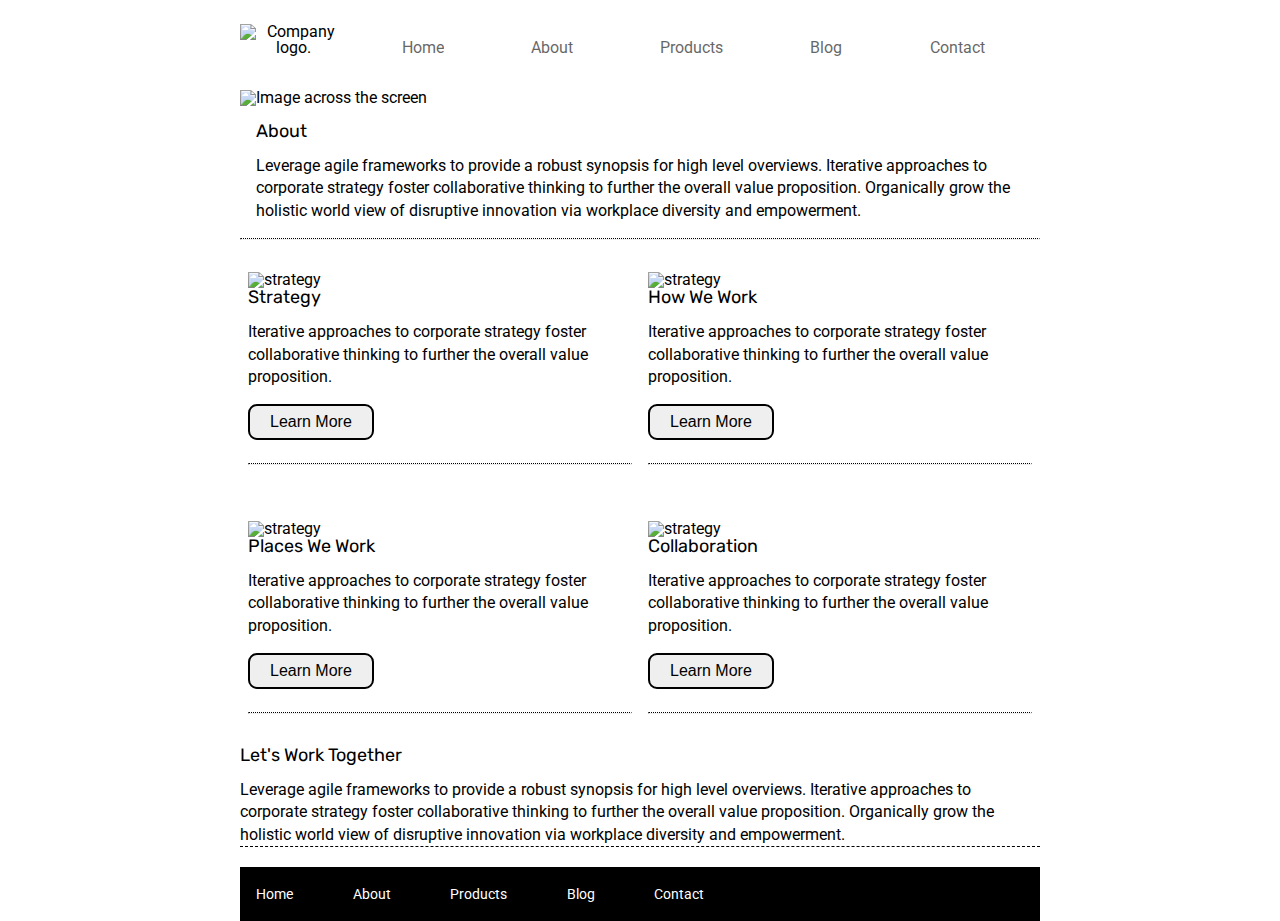
==== about.html @ 6fb26d25 "sprint challenge about page" ====
<!doctype html>

<html lang="en">
<head>
  <meta charset="utf-8">

  <title>Sprint Challenge - About</title>

  <link href="https://fonts.googleapis.com/css?family=Roboto|Rubik" rel="stylesheet">
  <link rel="stylesheet" href="css/index.css">

</head>

<body>

<div class="container" >

     <div class="navigation">

        <div class="logo"> 
           <img class="logo" src="img/lambda-black.png" alt="Company logo.">
        </div>
        <div class="list">
        <a  href="" id= "home">Home</a>
        <a href="" id= "about">About</a>
        <a href="" id= "products">Products</a>
        <a href="" id= "blog">Blog</a>
        <a href="" id= "contact">Contact</a>
        </div>
     </div>
       
    <div class = "img">
      <img class="top-img" src="img/jumbo-about.png" alt="Image across the screen">
    </div>
        

    <div class="about-text">
    <h4>About</h4>

    <p>Leverage agile frameworks to provide a robust synopsis for high level overviews. Iterative approaches to corporate strategy foster collaborative thinking to further the overall value proposition. Organically grow the holistic world view of disruptive innovation via workplace diversity and empowerment.
    </p>
  </div>

        <hr>

<div class="container about-page">

<div class="top-content">

    <div class="inner-content">
      <img src="img/about-plan.png" alt="strategy">
      
     <h4> Strategy</h4>
      
      <p>Iterative approaches to corporate strategy foster collaborative thinking to further the overall value proposition.</p>

      <button>Learn More</button>
      <hr>
    </div>


    <div class="inner-content">
      <img src="img/about-working.png" alt="strategy">
      
      <h4>How We Work</h4>
      
      <p>Iterative approaches to corporate strategy foster collaborative thinking to further the overall value proposition.</p>

      <button>Learn More</button>
      <hr>
    </div>


    <div class="inner-content">
      <img src="img/about-office.png" alt="strategy">
      
      <h4>Places We Work</h4>

      <p>Iterative approaches to corporate strategy foster collaborative thinking to further the overall value proposition.</p>

      <button>Learn More</button>
      <hr>
    </div>

    <div class="inner-content">
      <img src="img/about-meeting.png" alt="strategy">
      
      <h4>Collaboration</h4>
      
      <p>Iterative approaches to corporate strategy foster collaborative thinking to further the overall value proposition.</p>

      <button>Learn More</button>
      <hr>
    </div>

    <div>
      <h4>Let's Work Together</h4>

      <p>Leverage agile frameworks to provide a robust synopsis for high level overviews. Iterative approaches to corporate strategy foster collaborative thinking to further the overall value proposition. Organically grow the holistic world view of disruptive innovation via workplace diversity and empowerment.</p>
    </div>
</div>

        <footer>
          <nav>
            <a href="index.html">Home</a>
            <a href="#">About</a>
            <a href="#">Products</a>
            <a href="#">Blog</a>
            <a href="#">Contact</a>
          </nav>
        </footer>
      </div>
</div><!-- container -->        
</body>
</html>
---- css/index.css ----
/* http://meyerweb.com/eric/tools/css/reset/ 
   v2.0 | 20110126
   License: none (public domain)
*/

html, body, div, span, applet, object, iframe,
h1, h2, h3, h4, h5, h6, p, blockquote, pre,
a, abbr, acronym, address, big, cite, code,
del, dfn, em, img, ins, kbd, q, s, samp,
small, strike, strong, sub, sup, tt, var,
b, u, i, center,
dl, dt, dd, ol, ul, li,
fieldset, form, label, legend,
table, caption, tbody, tfoot, thead, tr, th, td,
article, aside, canvas, details, embed, 
figure, figcaption, footer, header, hgroup, 
menu, nav, output, ruby, section, summary,
time, mark, audio, video {
	margin: 0;
	padding: 0;
	border: 0;
	font-size: 100%;
	font: inherit;
	vertical-align: baseline;
}
/* HTML5 display-role reset for older browsers */
article, aside, details, figcaption, figure, 
footer, header, hgroup, menu, nav, section {
	display: block;
}
body {
	line-height: 1;
}
ol, ul {
	list-style: none;
}
blockquote, q {
	quotes: none;
}
blockquote:before, blockquote:after,
q:before, q:after {
	content: '';
	content: none;
}
table {
	border-collapse: collapse;
	border-spacing: 0;
}

* {
    box-sizing: border-box;
}

html, body {
    height: 100%;
    font-family: 'Roboto', sans-serif;
}

h1, h2, h3, h4, h5 {
    font-size: 18px;
    margin-bottom: 15px;
    font-family: 'Rubik', sans-serif;
}

p {
    line-height: 1.4;
}
.container {
    width: 800px;
    margin: 0 auto;
}

/*<------------navigation ----------------->*/

.navigation {
    width: 100%;
    height: 10vh;
    padding-top: 3%;
    text-align: center;
    display: flex;
    justify-content: space-between;
    align-items: baseline;
    flex-direction: row;
}

.list {
    width: 100%;
    text-align: center;
    
}

.list a {
    margin: 0% 6% 0% 6%;
    font-size: 1em;
    opacity: 0.6; 
     filter: alpha(opacity = 60);
     cursor: pointer;
     text-decoration: none;
     color: black;
     line-height: 
}

.logo {
    /*padding-right: 13%;*/
}


/*--------------end of navigation-------------------------------*/

/*--------------across the screen image-------------------------------*/

.img,{
    display: flex;
    justify-content: center;
    margin: 3% 0% 3% 0%;
}
.top {
    min-width: 85%;
    height: auto;
}

/*--------------across the screen image-------------------------------*/


.top-content {
    display: flex;
    flex-wrap: wrap;
    justify-content: space-evenly;
    margin-bottom: 20px;
    border-bottom: 1px dashed black;
}

.top-content .text-container {
    width: 48%;
    padding: 0 1%;
    padding-bottom: 20px;  
}

.middle-content {
    margin-bottom: 20px;
    border-bottom: 1px dashed black;
}

.middle-content h2 {
    padding: 0 2%;
    margin-bottom: 0;
}

.middle-content .boxes {
    display: flex;
    flex-wrap: wrap;
    justify-content: space-evenly;
}

.middle-content .boxes .box {
    width: 12.5%;
    height: 100px;
    background: black;
    margin: 20px 2.5%;
    color: white;
    display: flex;
    align-items: center;
    justify-content: center;
}

.bottom-content {
    display: flex;
    margin: 0 2% 20px;
    justify-content: space-around;
}

.bottom-content .text-container {
    padding-right: 4%;
}

.bottom-content .text-container:last-child {
    padding-right: 0;
}

footer {
    width: 100%;
    background: black;
}

footer nav {
    width: 60%;
    display: flex;
    justify-content: space-between;
    align-items: center;
    padding: 20px 2%;
    font-size: 14px;
}

footer nav a {
    color: white;
    text-decoration: none;
}


/*<----------------about page--------------------->*/

hr {
    border-top:1px dotted #000;
}

.about-text {
    margin:2%;
}

.inner-content {
    width: 48%;
    margin: 3% auto;
}

button {
    border-radius: 9px;
    font-size: 1em;
    padding: 7px 20px 7px 20px;
    border: 2px solid black;
    margin: 4% auto;
}
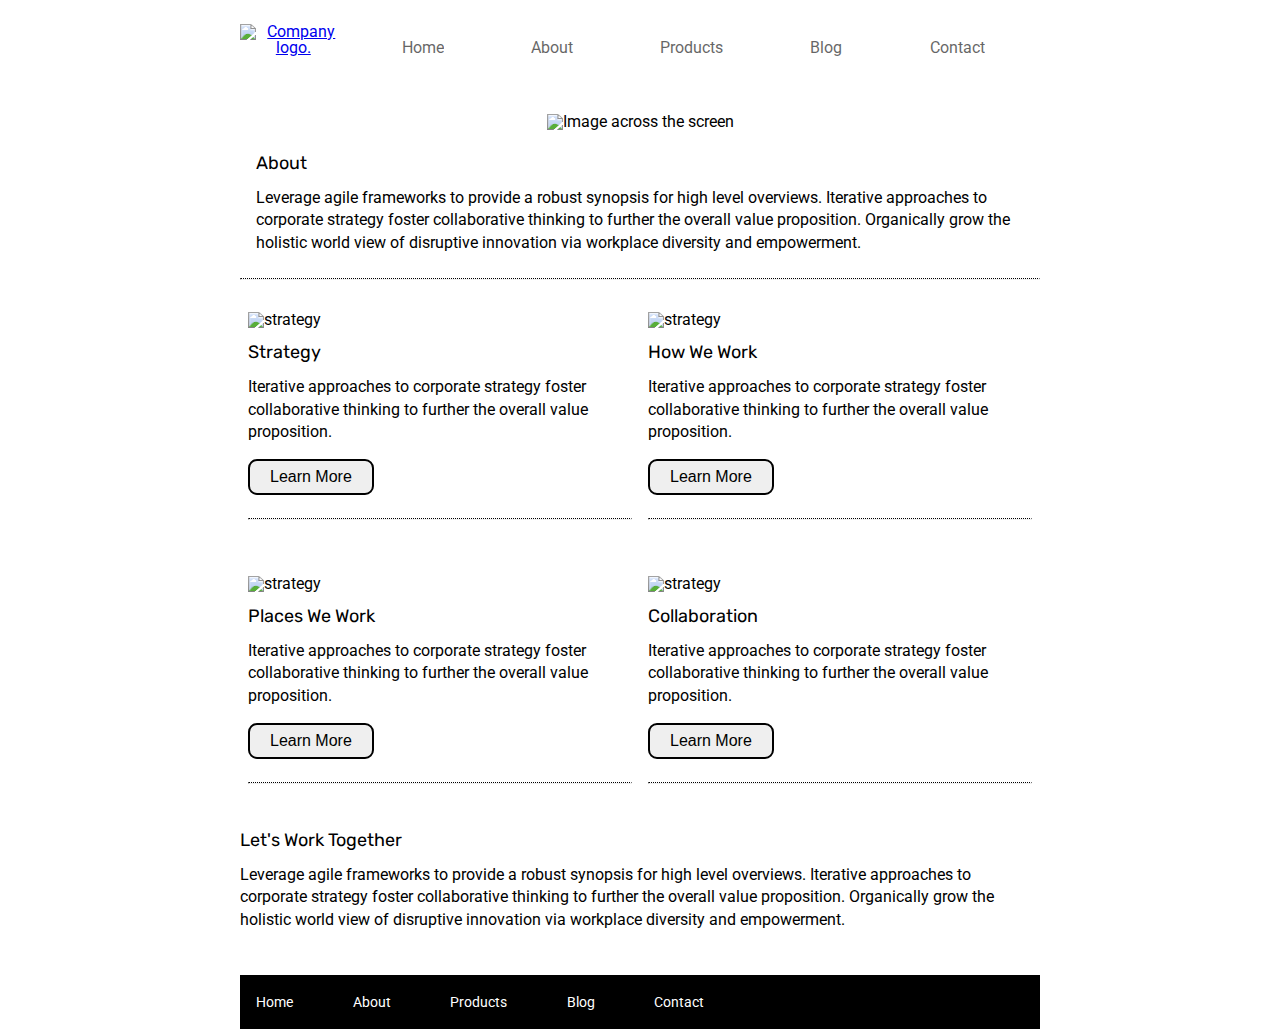
==== commit d0ccaf5b: "sprint challenge" ====
--- a/about.html
+++ b/about.html
@@ -18,10 +18,10 @@
      <div class="navigation">
 
         <div class="logo"> 
-           <img class="logo" src="img/lambda-black.png" alt="Company logo.">
+           <a href="index.html"><img class="logo" src="img/lambda-black.png" alt="Company logo."></a>
         </div>
         <div class="list">
-        <a  href="" id= "home">Home</a>
+        <a  href="index.html" id= "home">Home</a>
         <a href="" id= "about">About</a>
         <a href="" id= "products">Products</a>
         <a href="" id= "blog">Blog</a>
@@ -45,7 +45,7 @@
 
 <div class="container about-page">
 
-<div class="top-content">
+<div class="top-content-about">
 
     <div class="inner-content">
       <img src="img/about-plan.png" alt="strategy">
@@ -90,14 +90,15 @@
       <p>Iterative approaches to corporate strategy foster collaborative thinking to further the overall value proposition.</p>
 
       <button>Learn More</button>
-      <hr>
-    </div>
+      <hr>  
+  </div>
 
-    <div>
+    <div class="last-inner-content-about">
       <h4>Let's Work Together</h4>
 
       <p>Leverage agile frameworks to provide a robust synopsis for high level overviews. Iterative approaches to corporate strategy foster collaborative thinking to further the overall value proposition. Organically grow the holistic world view of disruptive innovation via workplace diversity and empowerment.</p>
     </div>
+
 </div>
 
         <footer>
--- a/css/index.css
+++ b/css/index.css
@@ -60,6 +60,7 @@
     font-size: 18px;
     margin-bottom: 15px;
     font-family: 'Rubik', sans-serif;
+    margin-top: 15px;
 }
 
 p {
@@ -109,7 +110,7 @@
 
 /*--------------across the screen image-------------------------------*/
 
-.img,{
+.img{
     display: flex;
     justify-content: center;
     margin: 3% 0% 3% 0%;
@@ -155,9 +156,9 @@
 .middle-content .boxes .box {
     width: 12.5%;
     height: 100px;
-    background: black;
     margin: 20px 2.5%;
     color: white;
+    background: gray;
     display: flex;
     align-items: center;
     justify-content: center;
@@ -203,8 +204,15 @@
     border-top:1px dotted #000;
 }
 
+.top-content-about {
+    display: flex;
+    flex-wrap: wrap;
+    justify-content: space-evenly;
+    margin-bottom: 20px;
+}
+
 .about-text {
-    margin:2%;
+padding: 0% 0% 2% 2%;
 }
 
 .inner-content {
@@ -212,10 +220,200 @@
     margin: 3% auto;
 }
 
+.last-inner-content-about {
+    padding-bottom: 3%;
+}
+
+/*<----------------buttons------------------------->*/
 button {
     border-radius: 9px;
     font-size: 1em;
     padding: 7px 20px 7px 20px;
     border: 2px solid black;
     margin: 4% auto;
-}
+    transition:ease-in-out 0.35s;
+    cursor: pointer;
+}
+
+
+    button:hover,
+    button:focus {
+      transform: translateY(-0.15em);
+      transition:ease-in-out 0.25s;
+      color: #696969;
+      -webkit-box-shadow: -2px 16px 11px -11px #696969;
+      -moz-box-shadow: -2px 16px 11px -11px #696969;
+      box-shadow: -2px 16px 11px -11px #696969;
+    }
+/*<----------------Box colors-------------------------->*/
+
+#teal{
+  animation:pulseT 3s infinite;
+}
+
+@keyframes pulseT {
+  0% {
+    background-color: teal;
+  }
+
+  30% {
+    background-color: #000;
+  }
+  100% {
+    background-color: teal;
+  }
+}
+
+#gold{
+  animation:pulsG 3s infinite;
+}
+
+@keyframes pulsG {
+  0% {
+    background-color: gold;
+  }
+
+  30% {
+    background-color: #000;
+  }
+  100% {
+    background-color: gold;
+  }
+}
+
+#coral{
+  animation:pulseCO 3s infinite;
+}
+
+@keyframes pulseCO {
+  0% {
+    background-color: coral;
+  }
+
+  30% {
+    background-color: #000;
+  }
+  100% {
+    background-color: coral;
+  }
+}
+
+#cadetblue{
+  animation:pulseCA 3s infinite;
+}
+
+@keyframes pulseCA {
+  0% {
+    background-color: cadetblue;
+  }
+
+  30% {
+    background-color: #000;
+  }
+  100% {
+    background-color: cadetblue;
+  }
+}
+
+#crimson{
+  animation:pulseC 3s infinite;
+}
+
+@keyframes pulseC {
+  0% {
+    background-color: crimson;
+  }
+
+  30% {
+    background-color: #000;
+  }
+  100% {
+    background-color: crimson;
+  }
+}
+
+
+#forestgreen{
+  animation:pulseF 3s infinite;
+}
+
+@keyframes pulseF {
+  0% {
+    background-color: forestgreen;
+  }
+
+  30% {
+    background-color: #000;
+  }
+  100% {
+    background-color: forestgreen;
+  }
+}
+
+#darkorchid{
+  animation:pulseDA 3s infinite;
+}
+
+@keyframes pulseDA {
+  0% {
+    background-color: darkorchid;
+  }
+
+  30% {
+    background-color: #000;
+  }
+  100% {
+    background-color: darkorchid;
+  }
+}
+
+#hotpink{
+  animation:pulseH 3s infinite;
+}
+
+@keyframes pulseH {
+  0% {
+    background-color: hotpink;
+  }
+
+  30% {
+    background-color: #000;
+  }
+  100% {
+    background-color: hotpink;
+  }
+}
+
+#indigo{
+  animation:pulseI 3s infinite;
+}
+
+@keyframes pulseI {
+  0% {
+    background-color: indigo;
+  }
+
+  30% {
+    background-color: #000;
+  }
+  100% {
+    background-color: indigo;
+  }
+}
+
+#dodgerblue{
+  animation:pulseD 3s infinite;
+}
+
+@keyframes pulseD {
+  0% {
+    background-color: dodgerblue;
+  }
+
+  30% {
+    background-color: #000;
+  }
+  100% {
+    background-color: dodgerblue;
+  }
+}
